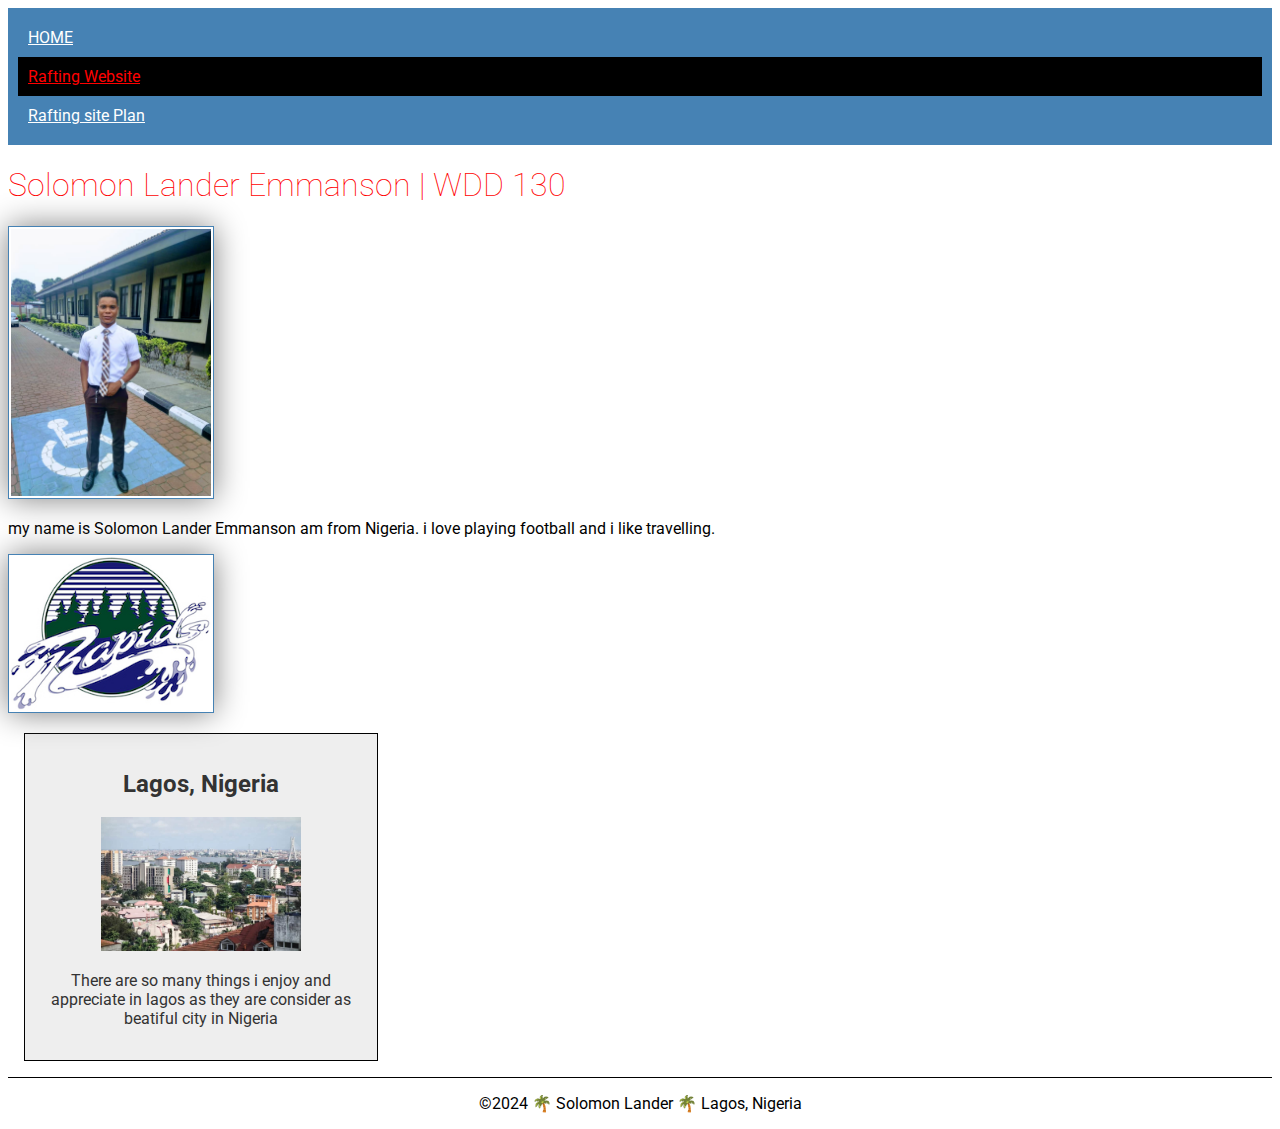
==== index.html @ 50c7b216 "..." ====
<!DOCTYPE html>  
<html lang="en">
<head>
    <meta charset="UTF-8">
    <meta name="viewport" content="width= , initial-scale=1.0">
    <title>Solomon Lander Emmanson | WDD 130</title>
    <meta name="description" content="Describe your home page here using keywords like your name, the course, the purpose of the page.">
    <meta name="author" content="Solomon Lander">
    <link rel="stylesheet" href="wrr/styles.css"> 
    <link rel="preconnect" href="https://fonts.googleapis.com">
<link rel="preconnect" href="https://fonts.gstatic.com" crossorigin>
<link href="https://fonts.googleapis.com/css2?family=Roboto:ital,wght@0,100;0,400;1,900&display=swap" rel="stylesheet">
</head>
<body></body>
<header></header>
     <nav>
            <a href="#">HOME</a>
            <a class="ab abc" href="wwr/about.html">Rafting Website</a>
            <a href="wwr/site-plan-rafting.html">Rafting site Plan</a>
        </nav>
    </header>
    <main>
        <h1 class="ab">Solomon Lander Emmanson | WDD 130</h1>
        <img src="Images/profile.jpg" alt="This is an image of me">
        <p> my name is Solomon Lander Emmanson am from Nigeria. i love playing football and i like travelling.</p>
        <img src="Images/Rapids_logo2.jpg">
    </main>
    <aside>
        <h2>Lagos, Nigeria</h2>
        <img src="Images/view-Lagos-Nigeria.jpg" alt="image of Lagos, Nigeria">
        <p>There are so many things i enjoy and appreciate in lagos as they are consider as beatiful city in Nigeria</p>
    </aside>
    <footer>
        <p>&copy;2024 🌴 Solomon Lander 🌴 Lagos, Nigeria</p>
    </footer>
    

</body>
</html>
---- wrr/styles.css ----
nav {
    background-color: steelblue;
    padding: 10px;
}
nav a {
  color: white;
  display: block;
  padding: 10px; 
}
h1 {
  color: steelblue;  
}

main {
  max-width: 840px;  
}
main img {
    width: 200px;
    height: auto;
    border: 1px solid steelblue;
    padding: 2px;
    box-shadow: 0 0 30px gray;
}
p{
padding: 0;
}
aside {
   width: 20rem;
   margin: 1rem;
   padding: 1rem;
   background-color: #eee;
   color: #333;
   border: 1px solid black;
   text-align: center;
}
aside img {
    width: 200px;
    height: auto;
}
footer {
    margin-top: 15px;
    border-top: 1px solid #000;
    text-align: center;
}

.ab{
    color: red;
}
.abc{
    background-color: #000;
}
body{
  font-family: "Roboto", sans-serif;
  font-weight: 400;
}
h1{
  font-weight: 100;
}
code{
  primary-color: "FFFFFF" white
  Seconday-color: "000BAD" zaffre
  Accent1 "003401" Pakistan green
  Accent2 "000076" Nary blue 
  https://coolors.co/palette/000bad-003401-ffffff-000076-f4f4f6
}
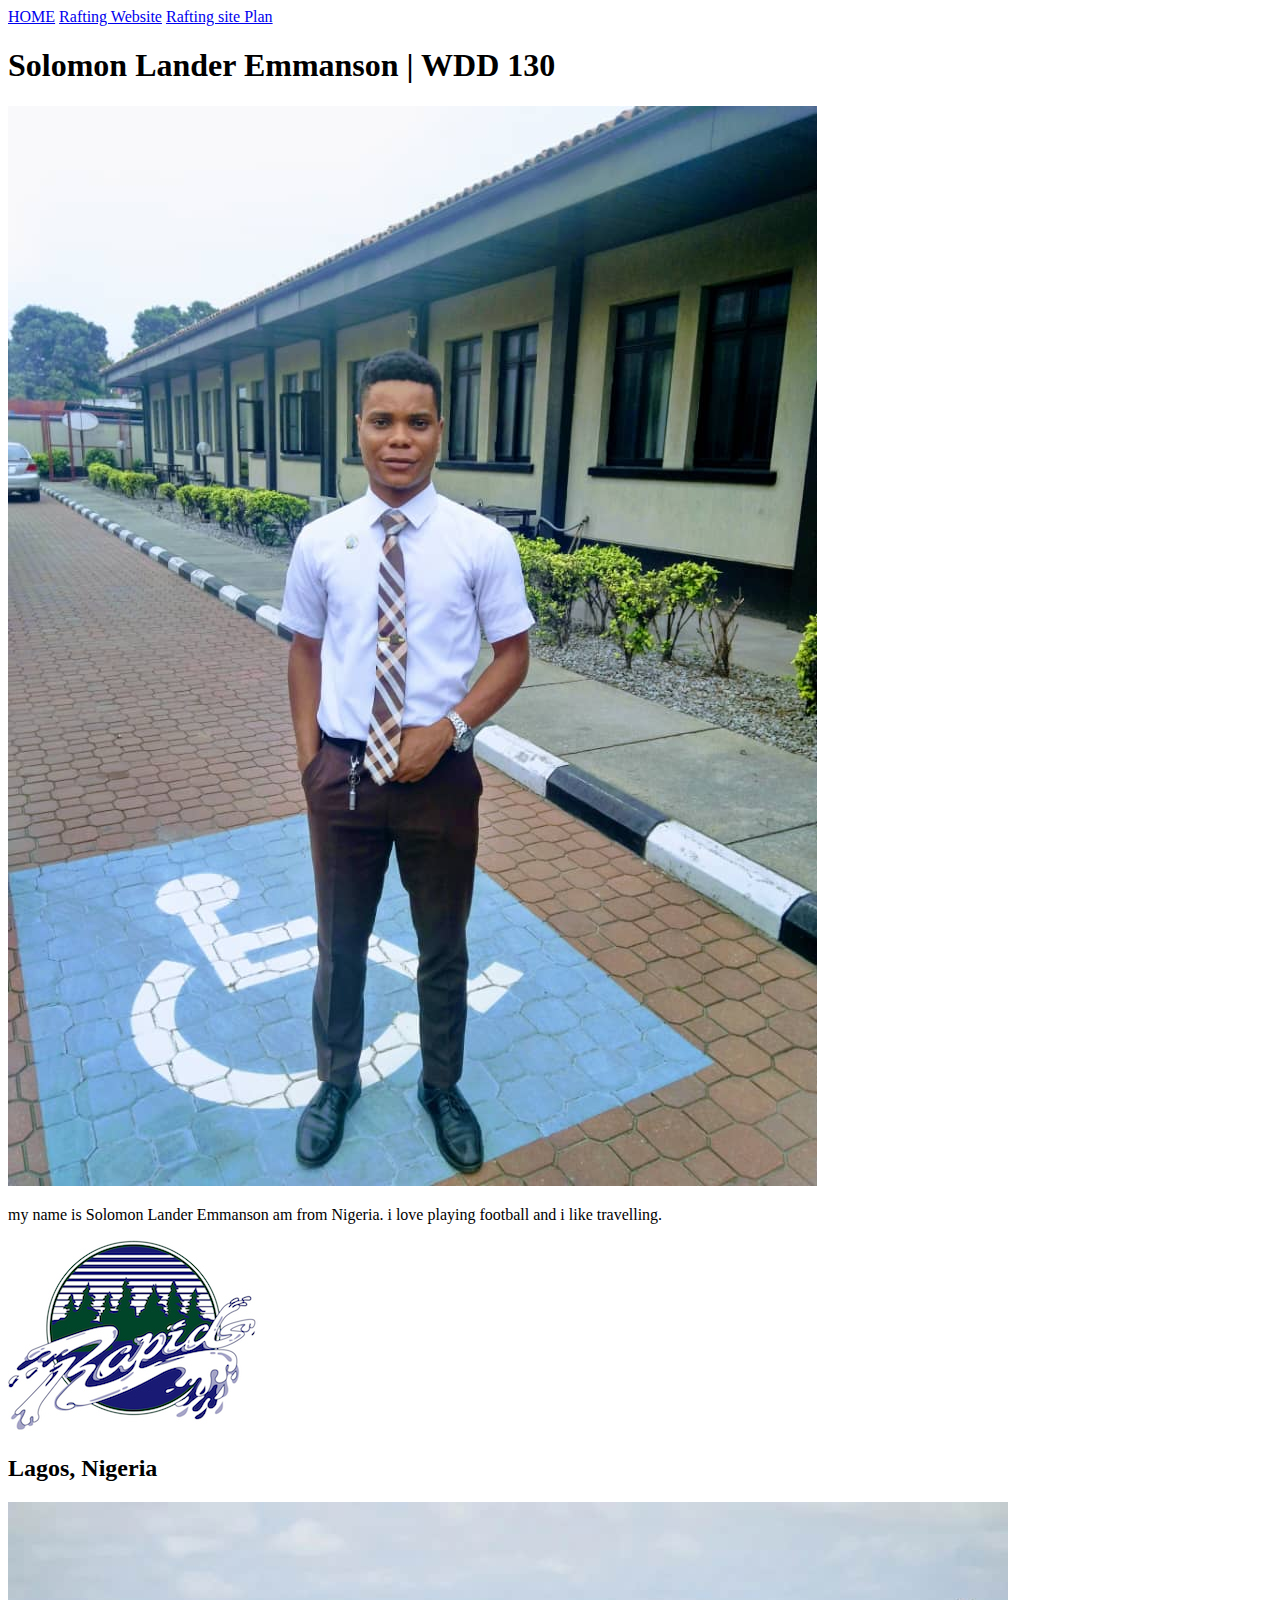
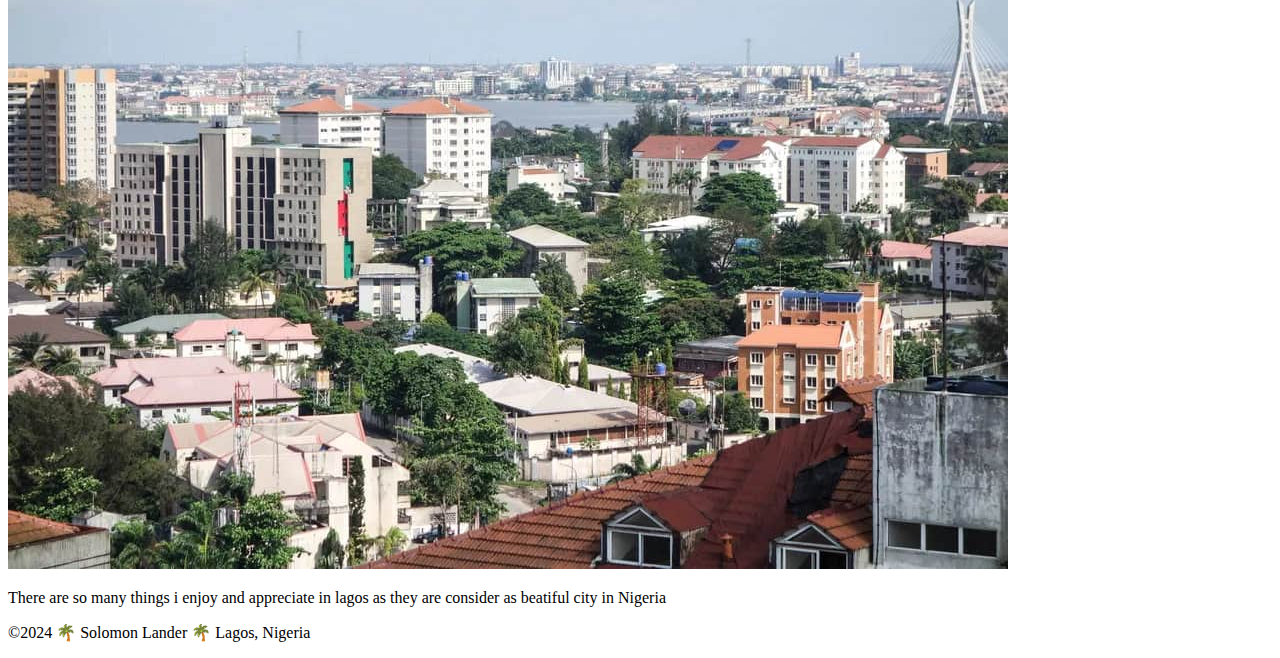
==== commit 7507a481: "..." ====
--- a/index.html
+++ b/index.html
@@ -6,7 +6,7 @@
     <title>Solomon Lander Emmanson | WDD 130</title>
     <meta name="description" content="Describe your home page here using keywords like your name, the course, the purpose of the page.">
     <meta name="author" content="Solomon Lander">
-    <link rel="stylesheet" href="wrr/styles.css"> 
+    <link rel="stylesheet" href="/wwr/style/styles.css"> 
     <link rel="preconnect" href="https://fonts.googleapis.com">
 <link rel="preconnect" href="https://fonts.gstatic.com" crossorigin>
 <link href="https://fonts.googleapis.com/css2?family=Roboto:ital,wght@0,100;0,400;1,900&display=swap" rel="stylesheet">
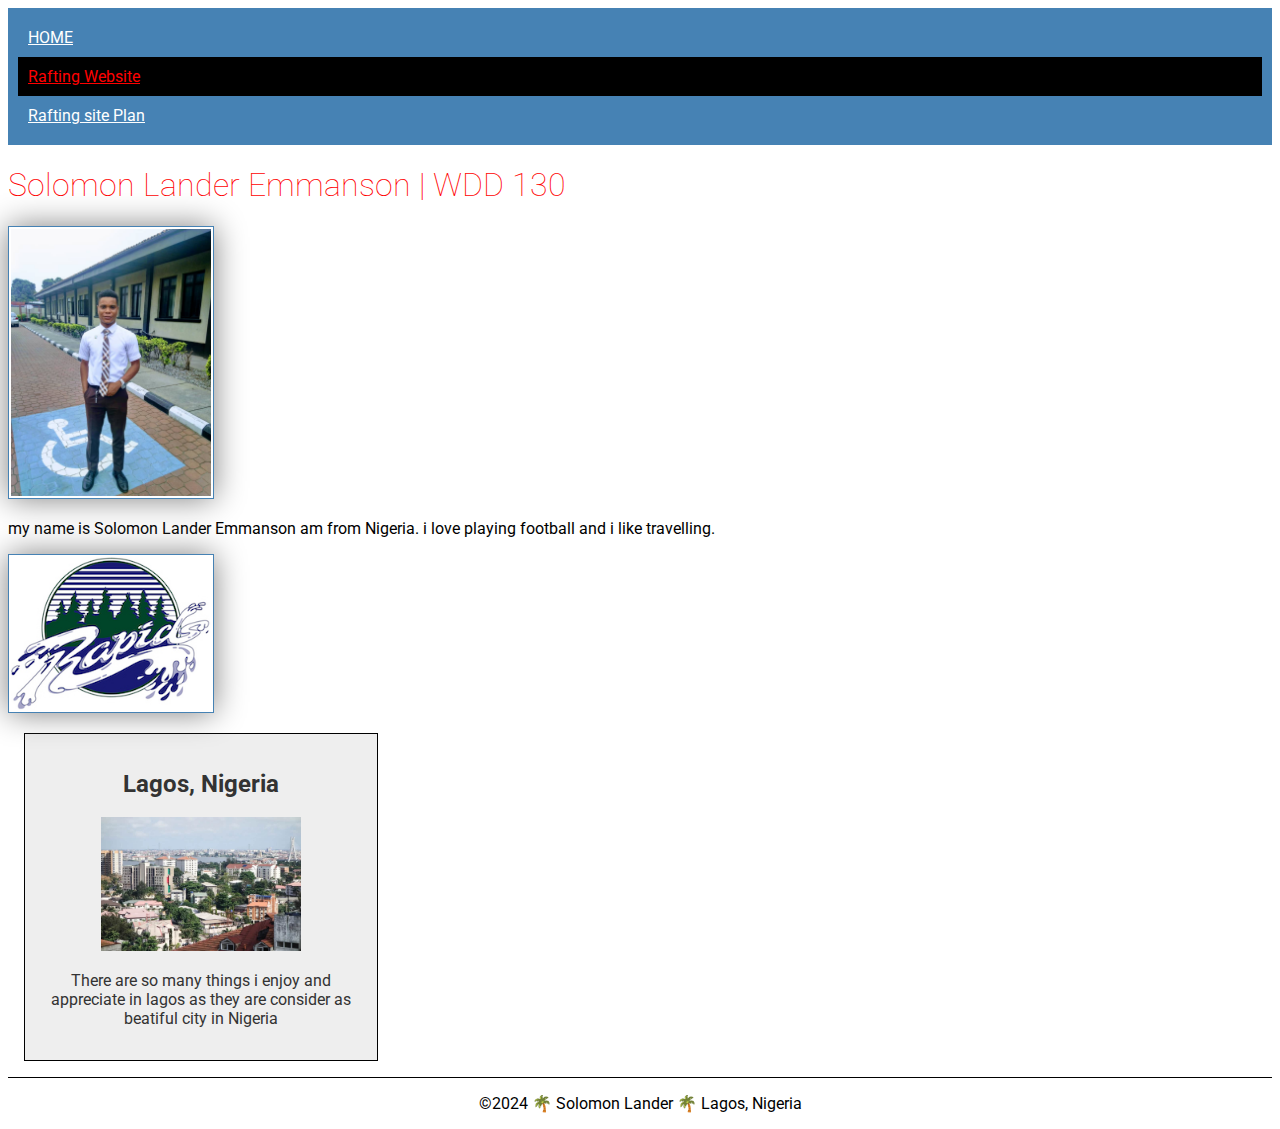
==== commit 294b238e: "..." ====
--- a/index.html
+++ b/index.html
@@ -16,7 +16,7 @@
      <nav>
             <a href="#">HOME</a>
             <a class="ab abc" href="wwr/about.html">Rafting Website</a>
-            <a href="wwr/site-plan-rafting.html">Rafting site Plan</a>
+            <a href="#">Rafting site Plan</a>
         </nav>
     </header>
     <main>
--- a/wwr/style/styles.css
+++ b/wwr/style/styles.css
@@ -0,0 +1,63 @@
+@import url('https://fonts.googleapis.com/css2?family=Roboto:ital,wght@0,100;0,300;0,400;0,500;0,700;0,900;1,100;1,300;1,400;1,500;1,700;1,900&display=swap');
+
+nav {
+    background-color: steelblue;
+    padding: 10px;
+}
+nav a {
+  color: white;
+  display: block;
+  padding: 10px; 
+}
+h1 {
+  color: steelblue;  
+}
+
+main {
+  max-width: 840px;  
+}
+main img {
+    width: 200px;
+    height: auto;
+    border: 1px solid steelblue;
+    padding: 2px;
+    box-shadow: 0 0 30px gray;
+}
+p{
+padding: 0;
+}
+aside {
+   width: 20rem;
+   margin: 1rem;
+   padding: 1rem;
+   background-color: #eee;
+   color: #333;
+   border: 1px solid black;
+   text-align: center;
+}
+aside img {
+    width: 200px;
+    height: auto;
+}
+footer {
+    margin-top: 15px;
+    border-top: 1px solid #000;
+    text-align: center;
+}
+
+.ab{
+    color: red;
+}
+.abc{
+    background-color: #000;
+}
+body{
+  font-family: "Roboto", sans-serif;
+  font-weight: 400;
+}
+h1{
+  font-weight: 100;
+}
+
+
+  
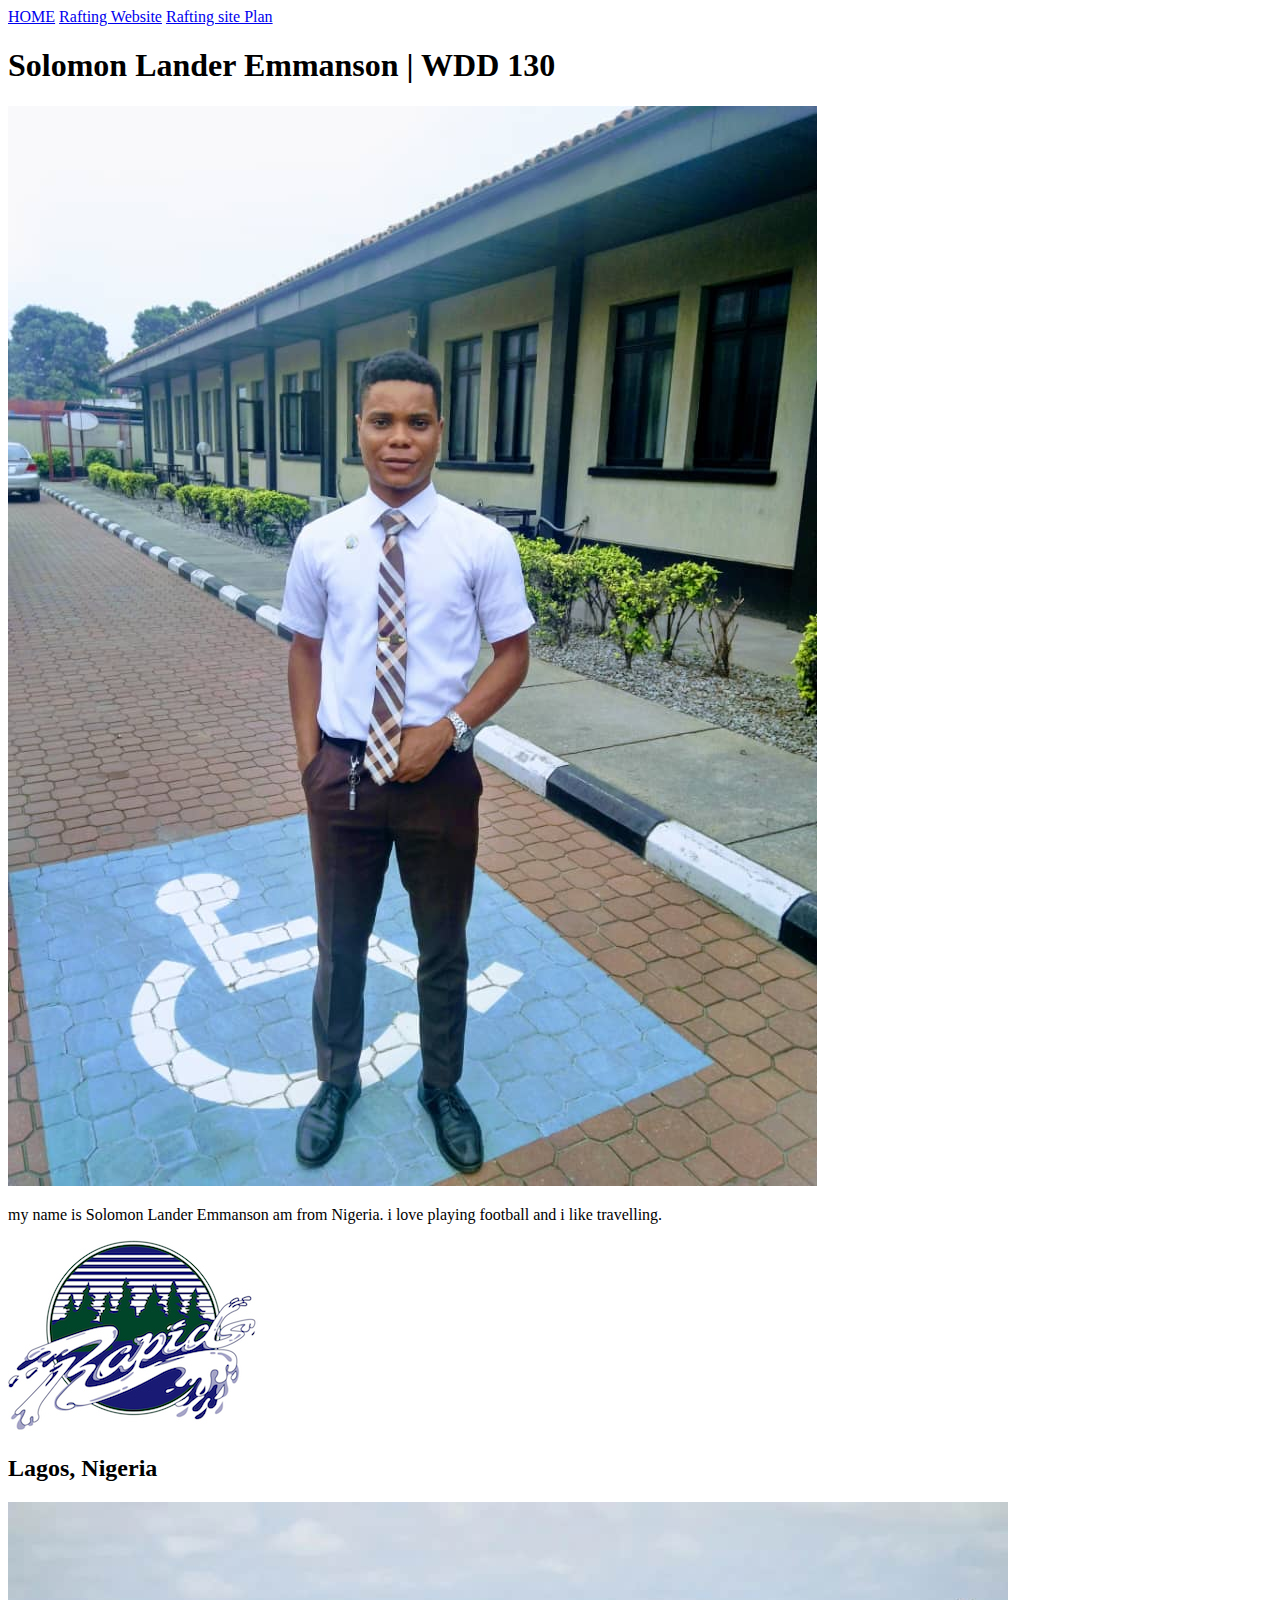
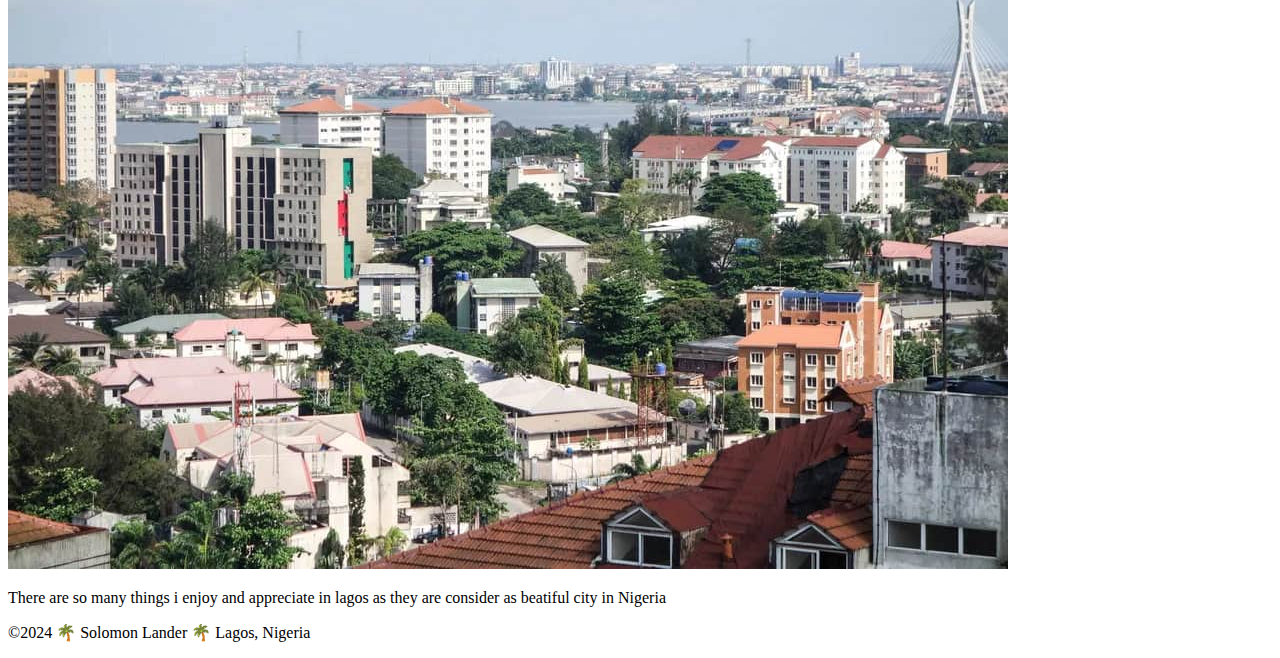
==== commit 9603a5a1: "...." ====
--- a/index.html
+++ b/index.html
@@ -6,7 +6,7 @@
     <title>Solomon Lander Emmanson | WDD 130</title>
     <meta name="description" content="Describe your home page here using keywords like your name, the course, the purpose of the page.">
     <meta name="author" content="Solomon Lander">
-    <link rel="stylesheet" href="/wwr/style/styles.css"> 
+    <link rel="stylesheet" href="wwr/style/styles.css"> 
     <link rel="preconnect" href="https://fonts.googleapis.com">
 <link rel="preconnect" href="https://fonts.gstatic.com" crossorigin>
 <link href="https://fonts.googleapis.com/css2?family=Roboto:ital,wght@0,100;0,400;1,900&display=swap" rel="stylesheet">
@@ -14,8 +14,8 @@
 <body></body>
 <header></header>
      <nav>
-            <a href="#">HOME</a>
-            <a class="ab abc" href="wwr/about.html">Rafting Website</a>
+            <a href="index.html">HOME</a>
+            <a class="ab abc" href="wwr/about.html" target="_blank">Rafting Website</a>
             <a href="#">Rafting site Plan</a>
         </nav>
     </header>
@@ -23,7 +23,7 @@
         <h1 class="ab">Solomon Lander Emmanson | WDD 130</h1>
         <img src="Images/profile.jpg" alt="This is an image of me">
         <p> my name is Solomon Lander Emmanson am from Nigeria. i love playing football and i like travelling.</p>
-        <img src="Images/Rapids_logo2.jpg">
+        <img src="/wwr/Images/Rapids_logo2.jpg">
     </main>
     <aside>
         <h2>Lagos, Nigeria</h2>
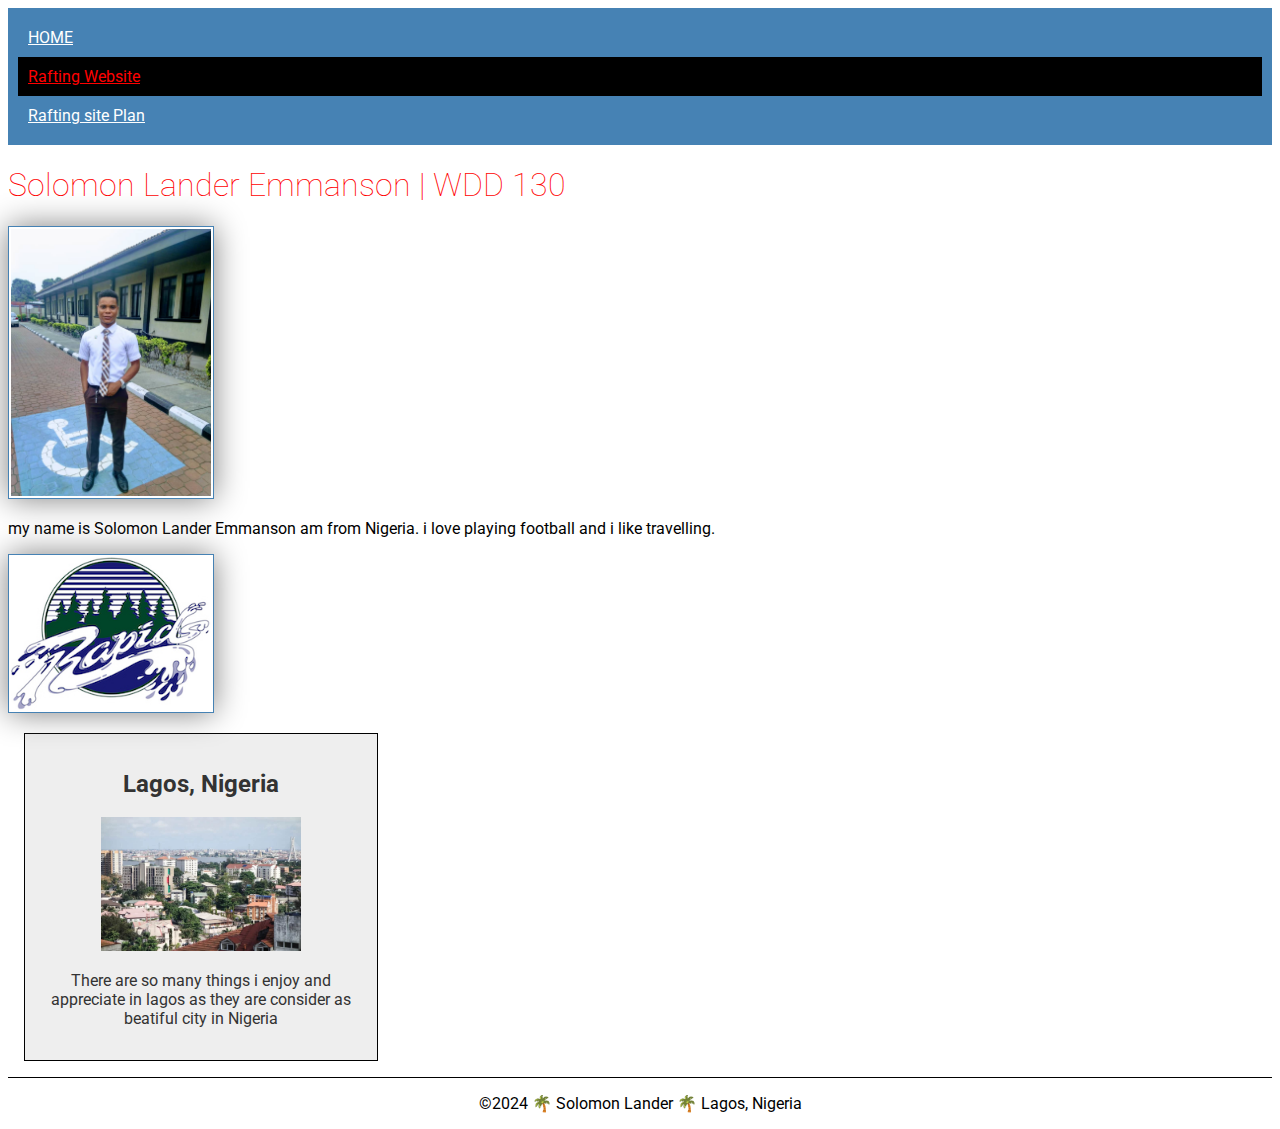
==== commit 58505fe5: "...." ====
--- a/index.html
+++ b/index.html
@@ -6,7 +6,7 @@
     <title>Solomon Lander Emmanson | WDD 130</title>
     <meta name="description" content="Describe your home page here using keywords like your name, the course, the purpose of the page.">
     <meta name="author" content="Solomon Lander">
-    <link rel="stylesheet" href="wwr/style/styles.css"> 
+    <link rel="stylesheet" href="styles/styles.css"> 
     <link rel="preconnect" href="https://fonts.googleapis.com">
 <link rel="preconnect" href="https://fonts.gstatic.com" crossorigin>
 <link href="https://fonts.googleapis.com/css2?family=Roboto:ital,wght@0,100;0,400;1,900&display=swap" rel="stylesheet">
--- a/styles/styles.css
+++ b/styles/styles.css
@@ -0,0 +1,63 @@
+@import url('https://fonts.googleapis.com/css2?family=Roboto:ital,wght@0,100;0,300;0,400;0,500;0,700;0,900;1,100;1,300;1,400;1,500;1,700;1,900&display=swap');
+
+nav {
+    background-color: steelblue;
+    padding: 10px;
+}
+nav a {
+  color: white;
+  display: block;
+  padding: 10px; 
+}
+h1 {
+  color: steelblue;  
+}
+
+main {
+  max-width: 840px;  
+}
+main img {
+    width: 200px;
+    height: auto;
+    border: 1px solid steelblue;
+    padding: 2px;
+    box-shadow: 0 0 30px gray;
+}
+p{
+padding: 0;
+}
+aside {
+   width: 20rem;
+   margin: 1rem;
+   padding: 1rem;
+   background-color: #eee;
+   color: #333;
+   border: 1px solid black;
+   text-align: center;
+}
+aside img {
+    width: 200px;
+    height: auto;
+}
+footer {
+    margin-top: 15px;
+    border-top: 1px solid #000;
+    text-align: center;
+}
+
+.ab{
+    color: red;
+}
+.abc{
+    background-color: #000;
+}
+body{
+  font-family: "Roboto", sans-serif;
+  font-weight: 400;
+}
+h1{
+  font-weight: 100;
+}
+
+
+  
